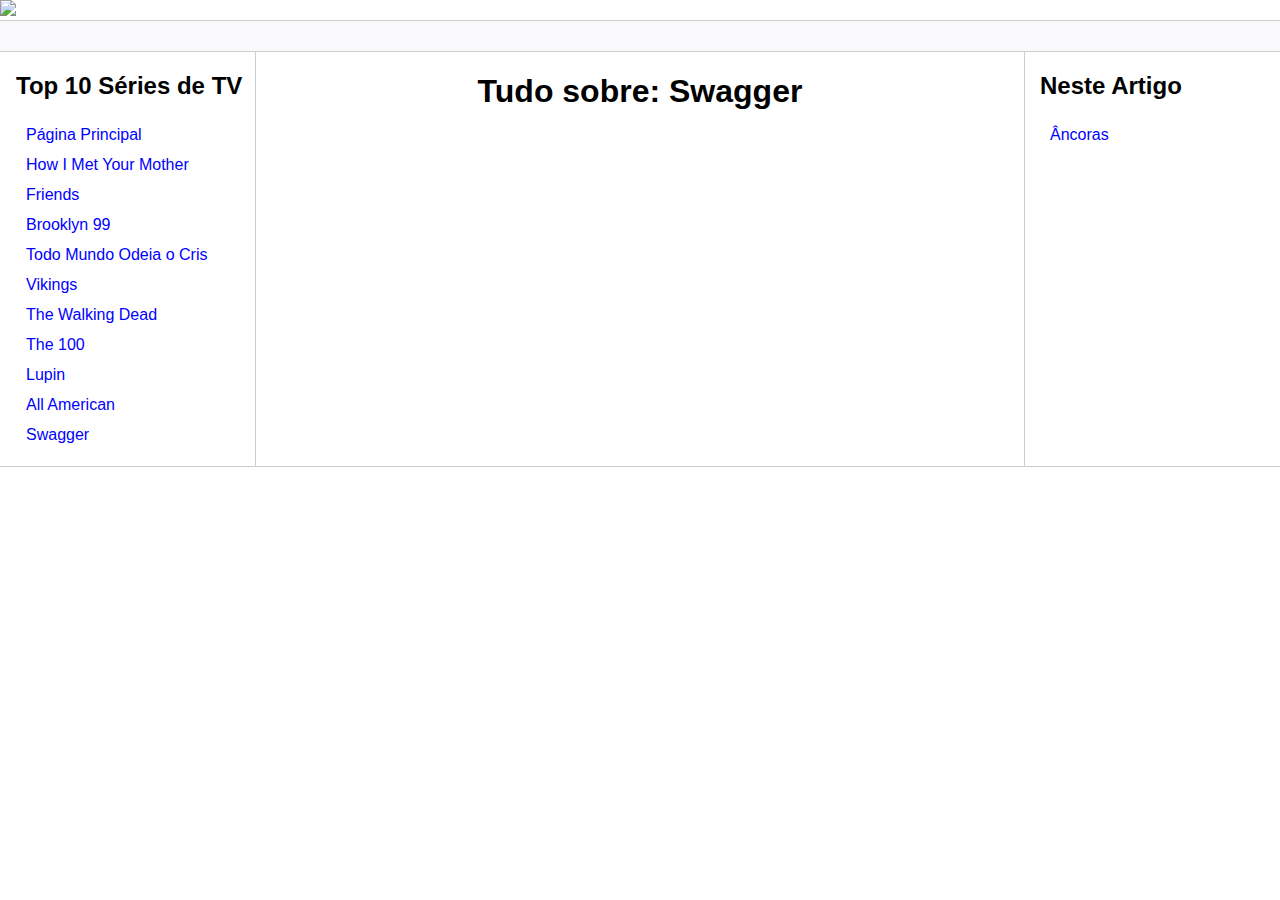
==== swagger.html @ d2bf9489 "Add files via upload" ====
<!DOCTYPE html>
<html lang="pt-br">
<head>
    <meta charset="UTF-8">
    <meta name="viewport" content="width=device-width, initial-scale=1.0">
    <title>Página Principal</title>
    <link rel="shortcut icon" href="imagens/wikipedia.ico" type="image/x-icon">
    <link rel="stylesheet" href="style.css">
</head>
<body>
    <header>
        <img src="imagens/wikipedia.png" width="50">
        <aside class="bar"></aside>
    </header>

    <main>
        <nav class="content">
            <nav class="sidebar">
                <h2>Top 10 Séries de TV</h2>
                <ul>
                    <li><a href="index.html">Página Principal</a></li>
                    <li><a href="how_i_met_your_mother.html">How I Met Your Mother</a></li>
                    <li><a href="friends.html">Friends</a></li>
                    <li><a href="brooklyn_99.html">Brooklyn 99</a></li>
                    <li><a href="todo_mundo_odeia_o_cris.html">Todo Mundo Odeia o Cris</a></li>
                    <li><a href="vikings.html">Vikings</a></li>
                    <li><a href="the_walking_dead.html">The Walking Dead</a></li>
                    <li><a href="the_100.html">The 100</a></li>
                    <li><a href="lupin.html">Lupin</a></li>
                    <li><a href="all_american.html">All American</a></li>
                    <li><a href="swagger.html">Swagger</a></li>
                </ul>
            </nav>
            
        <section class="main">
            <h1>Tudo sobre: Swagger</h1>   
            
        </section>

        <nav class="anchors">
            <h2>Neste Artigo</h2>
            <ul>
                <li><a href="#">Âncoras</a></li>
            </ul>
        </nav>
        </nav>
    </main>

    <footer>
       <aside class="footer"></aside>
    </footer>

</body>
</html>
---- style.css ----
@charset "UTF-8";

body, html {
    margin: 0;
    padding: 0;
    font-family: 'Segoe UI', Tahoma, Geneva, Verdana, sans-serif;
}
ul { list-style: none; padding-left: 10px; line-height: 30px;}
a { color:blue; text-decoration: none;}
.bar {
    background-color: #f9f9fb;
    padding:15px;
    border-top: solid 1px #cdcdcd;
    border-bottom: solid 1px #cdcdcd;
}
.content {
    max-width: 1440px;
    margin: auto;
    grid-gap: 3rem;
    display: grid;
    gap: 3rem;
    grid-template-areas: "sidebar main anchors";
    grid-template-columns: minmax(0,15rem) minmax(0,2.5fr) minmax(0,15rem);
    padding-left: 1rem;
    padding-right: 1rem;
}
.footer {
    min-height: 100px;
    border-top: solid 1px #cdcdcd;
}
.anchors {
    border-left: solid 1px #cdcdcd;
    padding-left: 15px;
}
.sidebar {
    border-right: solid 1px #cdcdcd;
}
figure {
    text-align: center;
}

h1{
    text-align: center;
}

table{border: solid 1px black;}

table thead th{ 
    text-align: center;
    background-color: lightgray;
    color: black;
}

table tfoot td{ 
    background-color: darkgrey;
}

table tbody tr:nth-child(even) td {
    background-color: rgb(239, 240, 241);
}

td{
    text-align: center;
    border: solid 1px black;
    cursor: pointer;
}

th{
    text-align: center;
    border: solid 1px black;
}

table tbody tr:hover td {
    background-color: darkgray
}
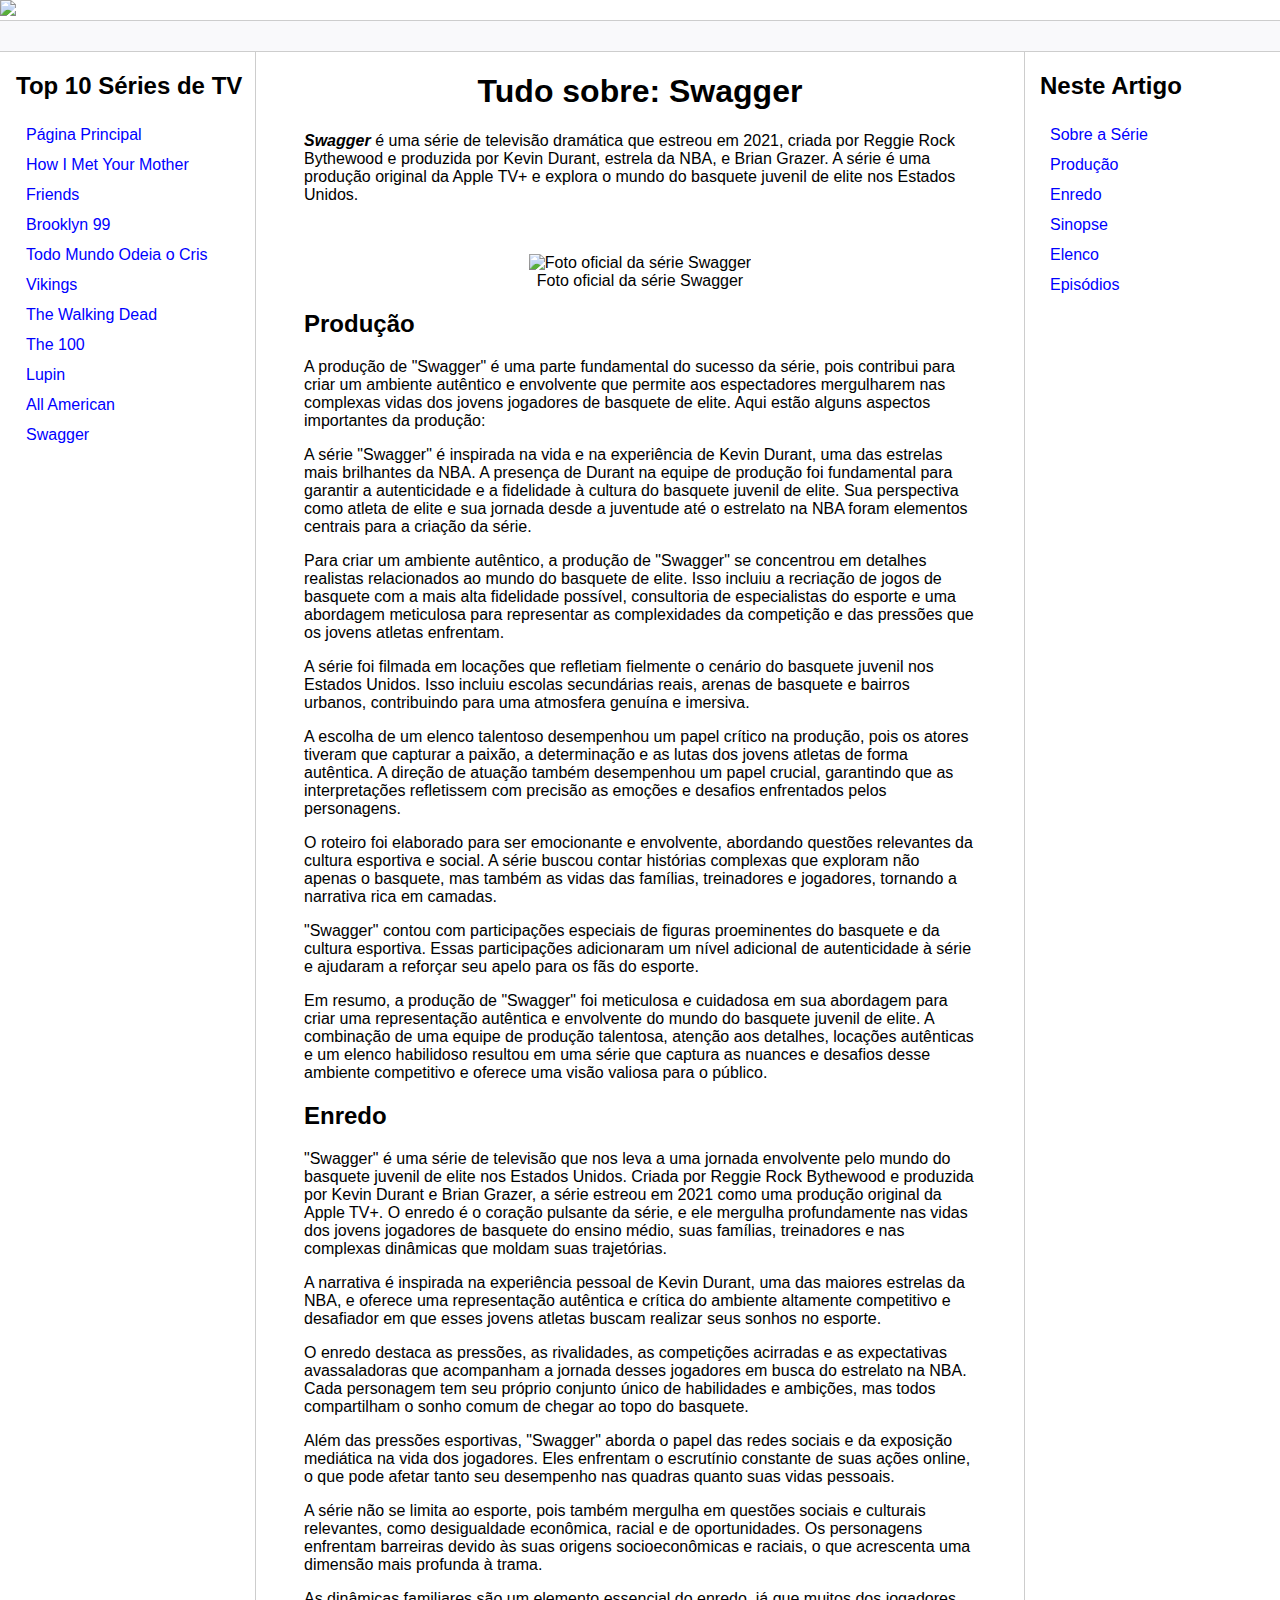
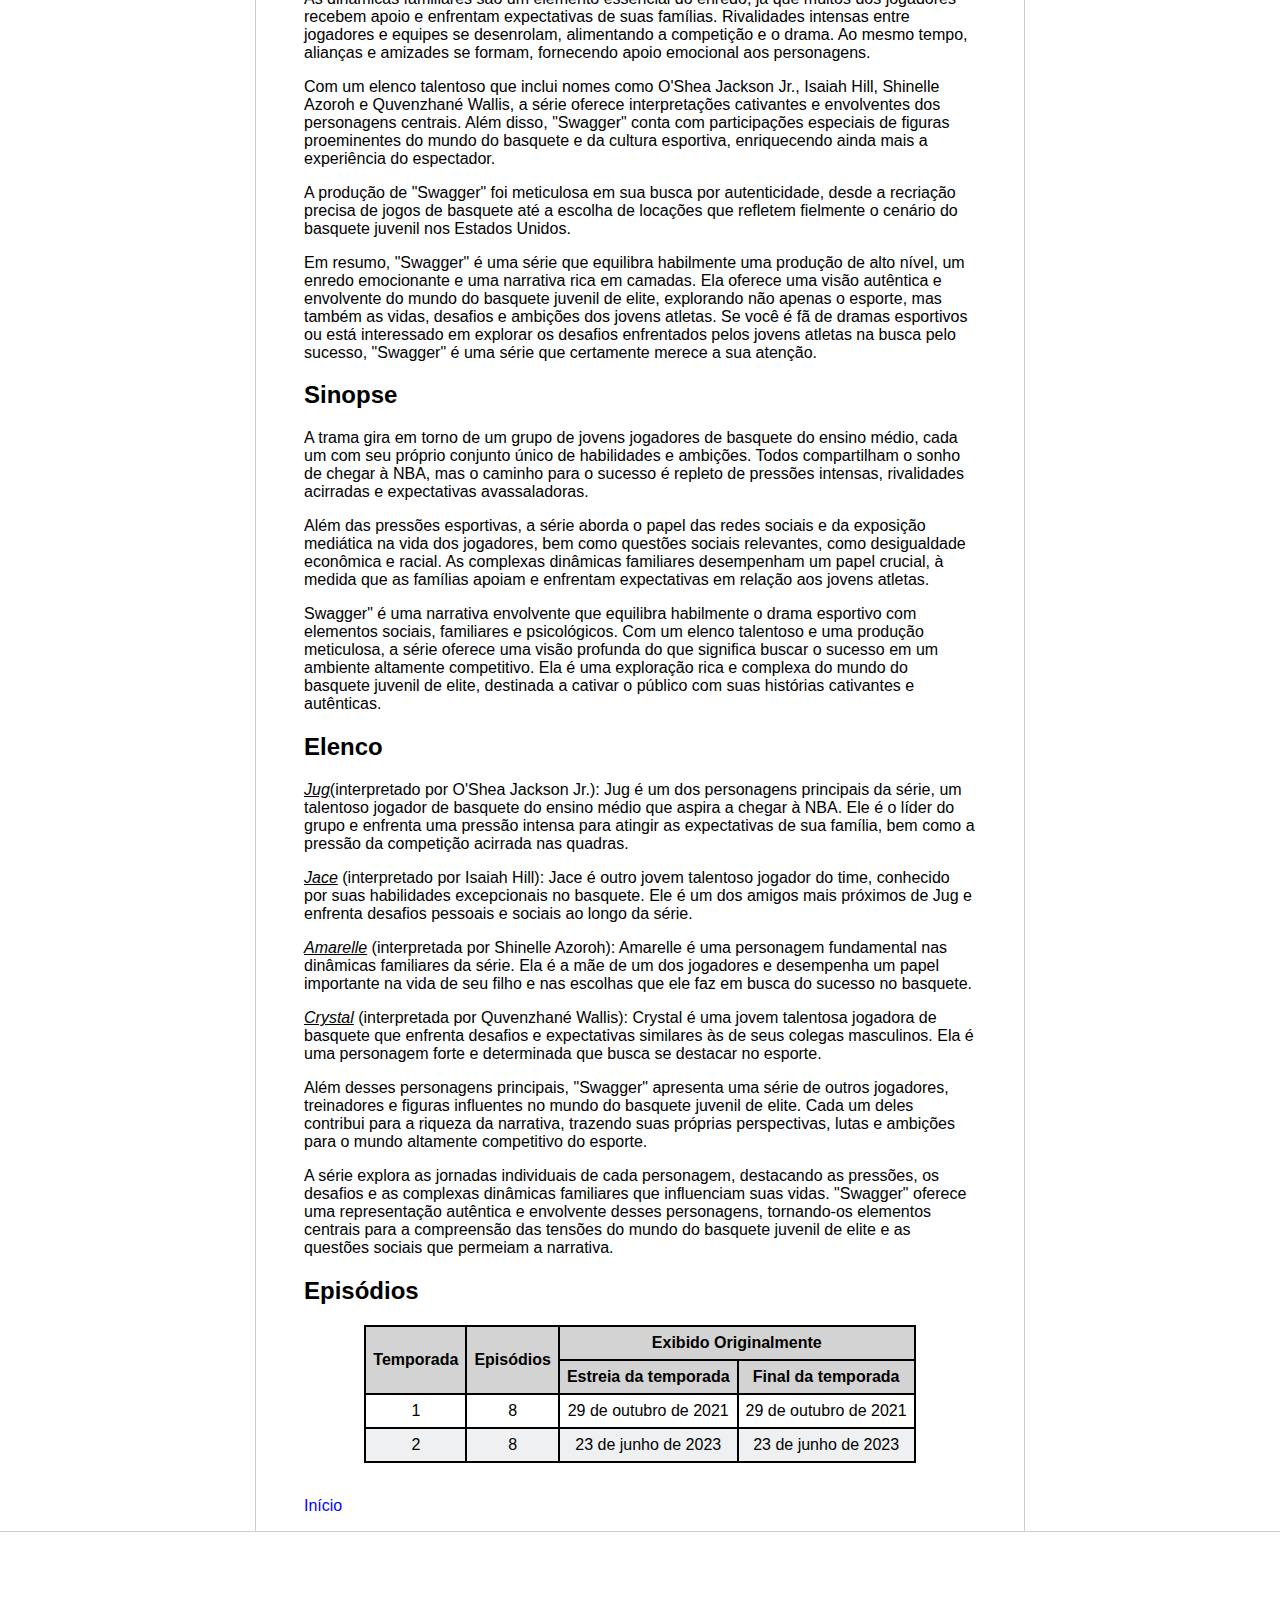
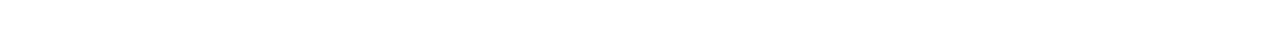
==== commit 37b47178: "Add files via upload" ====
--- a/swagger.html
+++ b/swagger.html
@@ -3,12 +3,12 @@
 <head>
     <meta charset="UTF-8">
     <meta name="viewport" content="width=device-width, initial-scale=1.0">
-    <title>Página Principal</title>
+    <title>Swagger</title>
     <link rel="shortcut icon" href="imagens/wikipedia.ico" type="image/x-icon">
     <link rel="stylesheet" href="style.css">
 </head>
 <body>
-    <header>
+    <header id="inicio">
         <img src="imagens/wikipedia.png" width="50">
         <aside class="bar"></aside>
     </header>
@@ -33,14 +33,88 @@
             </nav>
             
         <section class="main">
-            <h1>Tudo sobre: Swagger</h1>   
-            
+            <h1 id="sobre">Tudo sobre: Swagger</h1> 
+            <p><strong><i>Swagger</i></strong> é uma série de televisão dramática que estreou em 2021, criada por Reggie Rock Bythewood e produzida por Kevin Durant, estrela da NBA, e Brian Grazer. A série é uma produção original da Apple TV+ e explora o mundo do basquete juvenil de elite nos Estados Unidos.</p> <br>
+
+            <figure>
+                <img src="imagens/swagger.jfif" alt="Foto oficial da série Swagger" width="700">
+                <figcaption>Foto oficial da série Swagger</figcaption>
+            </figure>
+
+            <h2 id="producao">Produção</h2>
+            <p>A produção de "Swagger" é uma parte fundamental do sucesso da série, pois contribui para criar um ambiente autêntico e envolvente que permite aos espectadores mergulharem nas complexas vidas dos jovens jogadores de basquete de elite. Aqui estão alguns aspectos importantes da produção:</p>
+            <p>A série "Swagger" é inspirada na vida e na experiência de Kevin Durant, uma das estrelas mais brilhantes da NBA. A presença de Durant na equipe de produção foi fundamental para garantir a autenticidade e a fidelidade à cultura do basquete juvenil de elite. Sua perspectiva como atleta de elite e sua jornada desde a juventude até o estrelato na NBA foram elementos centrais para a criação da série.</p>
+            <p>Para criar um ambiente autêntico, a produção de "Swagger" se concentrou em detalhes realistas relacionados ao mundo do basquete de elite. Isso incluiu a recriação de jogos de basquete com a mais alta fidelidade possível, consultoria de especialistas do esporte e uma abordagem meticulosa para representar as complexidades da competição e das pressões que os jovens atletas enfrentam.</p>
+            <p>A série foi filmada em locações que refletiam fielmente o cenário do basquete juvenil nos Estados Unidos. Isso incluiu escolas secundárias reais, arenas de basquete e bairros urbanos, contribuindo para uma atmosfera genuína e imersiva.</p>
+            <p>A escolha de um elenco talentoso desempenhou um papel crítico na produção, pois os atores tiveram que capturar a paixão, a determinação e as lutas dos jovens atletas de forma autêntica. A direção de atuação também desempenhou um papel crucial, garantindo que as interpretações refletissem com precisão as emoções e desafios enfrentados pelos personagens.</p>
+            <p>O roteiro foi elaborado para ser emocionante e envolvente, abordando questões relevantes da cultura esportiva e social. A série buscou contar histórias complexas que exploram não apenas o basquete, mas também as vidas das famílias, treinadores e jogadores, tornando a narrativa rica em camadas.</p>
+            <p> "Swagger" contou com participações especiais de figuras proeminentes do basquete e da cultura esportiva. Essas participações adicionaram um nível adicional de autenticidade à série e ajudaram a reforçar seu apelo para os fãs do esporte.</p>
+            <p>Em resumo, a produção de "Swagger" foi meticulosa e cuidadosa em sua abordagem para criar uma representação autêntica e envolvente do mundo do basquete juvenil de elite. A combinação de uma equipe de produção talentosa, atenção aos detalhes, locações autênticas e um elenco habilidoso resultou em uma série que captura as nuances e desafios desse ambiente competitivo e oferece uma visão valiosa para o público.</p>
+
+            <h2 id="enredo">Enredo</h2>
+            <p>"Swagger" é uma série de televisão que nos leva a uma jornada envolvente pelo mundo do basquete juvenil de elite nos Estados Unidos. Criada por Reggie Rock Bythewood e produzida por Kevin Durant e Brian Grazer, a série estreou em 2021 como uma produção original da Apple TV+. O enredo é o coração pulsante da série, e ele mergulha profundamente nas vidas dos jovens jogadores de basquete do ensino médio, suas famílias, treinadores e nas complexas dinâmicas que moldam suas trajetórias.</p>
+            <p>A narrativa é inspirada na experiência pessoal de Kevin Durant, uma das maiores estrelas da NBA, e oferece uma representação autêntica e crítica do ambiente altamente competitivo e desafiador em que esses jovens atletas buscam realizar seus sonhos no esporte.</p>
+            <p>O enredo destaca as pressões, as rivalidades, as competições acirradas e as expectativas avassaladoras que acompanham a jornada desses jogadores em busca do estrelato na NBA. Cada personagem tem seu próprio conjunto único de habilidades e ambições, mas todos compartilham o sonho comum de chegar ao topo do basquete.</p>
+            <p>Além das pressões esportivas, "Swagger" aborda o papel das redes sociais e da exposição mediática na vida dos jogadores. Eles enfrentam o escrutínio constante de suas ações online, o que pode afetar tanto seu desempenho nas quadras quanto suas vidas pessoais.</p>
+            <p>A série não se limita ao esporte, pois também mergulha em questões sociais e culturais relevantes, como desigualdade econômica, racial e de oportunidades. Os personagens enfrentam barreiras devido às suas origens socioeconômicas e raciais, o que acrescenta uma dimensão mais profunda à trama.</p>
+            <p>As dinâmicas familiares são um elemento essencial do enredo, já que muitos dos jogadores recebem apoio e enfrentam expectativas de suas famílias. Rivalidades intensas entre jogadores e equipes se desenrolam, alimentando a competição e o drama. Ao mesmo tempo, alianças e amizades se formam, fornecendo apoio emocional aos personagens.</p>
+            <p>Com um elenco talentoso que inclui nomes como O'Shea Jackson Jr., Isaiah Hill, Shinelle Azoroh e Quvenzhané Wallis, a série oferece interpretações cativantes e envolventes dos personagens centrais. Além disso, "Swagger" conta com participações especiais de figuras proeminentes do mundo do basquete e da cultura esportiva, enriquecendo ainda mais a experiência do espectador.</p>
+            <p>A produção de "Swagger" foi meticulosa em sua busca por autenticidade, desde a recriação precisa de jogos de basquete até a escolha de locações que refletem fielmente o cenário do basquete juvenil nos Estados Unidos.</p>
+            <p>Em resumo, "Swagger" é uma série que equilibra habilmente uma produção de alto nível, um enredo emocionante e uma narrativa rica em camadas. Ela oferece uma visão autêntica e envolvente do mundo do basquete juvenil de elite, explorando não apenas o esporte, mas também as vidas, desafios e ambições dos jovens atletas. Se você é fã de dramas esportivos ou está interessado em explorar os desafios enfrentados pelos jovens atletas na busca pelo sucesso, "Swagger" é uma série que certamente merece a sua atenção.</p>
+
+            <h2 id="sinopse">Sinopse</h2>
+            <p>A trama gira em torno de um grupo de jovens jogadores de basquete do ensino médio, cada um com seu próprio conjunto único de habilidades e ambições. Todos compartilham o sonho de chegar à NBA, mas o caminho para o sucesso é repleto de pressões intensas, rivalidades acirradas e expectativas avassaladoras.</p>
+            <p>Além das pressões esportivas, a série aborda o papel das redes sociais e da exposição mediática na vida dos jogadores, bem como questões sociais relevantes, como desigualdade econômica e racial. As complexas dinâmicas familiares desempenham um papel crucial, à medida que as famílias apoiam e enfrentam expectativas em relação aos jovens atletas.</p>
+            <p>Swagger" é uma narrativa envolvente que equilibra habilmente o drama esportivo com elementos sociais, familiares e psicológicos. Com um elenco talentoso e uma produção meticulosa, a série oferece uma visão profunda do que significa buscar o sucesso em um ambiente altamente competitivo. Ela é uma exploração rica e complexa do mundo do basquete juvenil de elite, destinada a cativar o público com suas histórias cativantes e autênticas.</p>
+
+            <h2 id="elenco">Elenco</h2>
+            <p><i><u>Jug</u></i>(interpretado por O'Shea Jackson Jr.): Jug é um dos personagens principais da série, um talentoso jogador de basquete do ensino médio que aspira a chegar à NBA. Ele é o líder do grupo e enfrenta uma pressão intensa para atingir as expectativas de sua família, bem como a pressão da competição acirrada nas quadras.</p>
+            <p><i><u>Jace</u></i> (interpretado por Isaiah Hill): Jace é outro jovem talentoso jogador do time, conhecido por suas habilidades excepcionais no basquete. Ele é um dos amigos mais próximos de Jug e enfrenta desafios pessoais e sociais ao longo da série.</p>
+            <p><i><u>Amarelle</u></i> (interpretada por Shinelle Azoroh): Amarelle é uma personagem fundamental nas dinâmicas familiares da série. Ela é a mãe de um dos jogadores e desempenha um papel importante na vida de seu filho e nas escolhas que ele faz em busca do sucesso no basquete.</p>
+            <p><i><u>Crystal</u></i> (interpretada por Quvenzhané Wallis): Crystal é uma jovem talentosa jogadora de basquete que enfrenta desafios e expectativas similares às de seus colegas masculinos. Ela é uma personagem forte e determinada que busca se destacar no esporte.</p>
+            <p>Além desses personagens principais, "Swagger" apresenta uma série de outros jogadores, treinadores e figuras influentes no mundo do basquete juvenil de elite. Cada um deles contribui para a riqueza da narrativa, trazendo suas próprias perspectivas, lutas e ambições para o mundo altamente competitivo do esporte.</p>
+            <p>A série explora as jornadas individuais de cada personagem, destacando as pressões, os desafios e as complexas dinâmicas familiares que influenciam suas vidas. "Swagger" oferece uma representação autêntica e envolvente desses personagens, tornando-os elementos centrais para a compreensão das tensões do mundo do basquete juvenil de elite e as questões sociais que permeiam a narrativa.</p>
+
+            <h2 id="episodios">Episódios</h2>
+            <table align="center" cellspacing="0" cellpadding="7">
+                <thead>
+                    <tr>
+                        <th rowspan="2">Temporada</th>
+                        <th rowspan="2">Episódios</th>
+                        <th colspan="2">Exibido Originalmente</th>
+                    </tr>
+                    <tr>
+                        <th>Estreia da temporada</th>
+                        <th>Final da temporada</th>
+                    </tr>
+                </thead>
+                <tbody>
+                    <tr>
+                        <td>1</td>
+                        <td>8</td>
+                        <td>29 de outubro de 2021</td>
+                        <td>29 de outubro de 2021</td>
+                    </tr>
+                    <tr>
+                        <td>2</td>
+                        <td>8</td>
+                        <td>23 de junho de 2023</td>
+                        <td>23 de junho de 2023</td>
+                    </tr>
+                </tbody>
+            </table> <br>
+            <p><a href="#inicio">Início</a></p>
         </section>
 
         <nav class="anchors">
             <h2>Neste Artigo</h2>
             <ul>
-                <li><a href="#">Âncoras</a></li>
+                <li><a href="#sobre">Sobre a Série</a></li>
+                <li><a href="#producao">Produção</a></li>
+                <li><a href="#enredo">Enredo</a></li>
+                <li><a href="#sinopse">Sinopse</a></li>
+                <li><a href="#elenco">Elenco</a></li>
+                <li><a href="#episodios">Episódios</a></li>
             </ul>
         </nav>
         </nav>
--- a/style.css
+++ b/style.css
@@ -43,6 +43,7 @@
     text-align: center;
 }
 
+
 table{border: solid 1px black;}
 
 table thead th{ 
